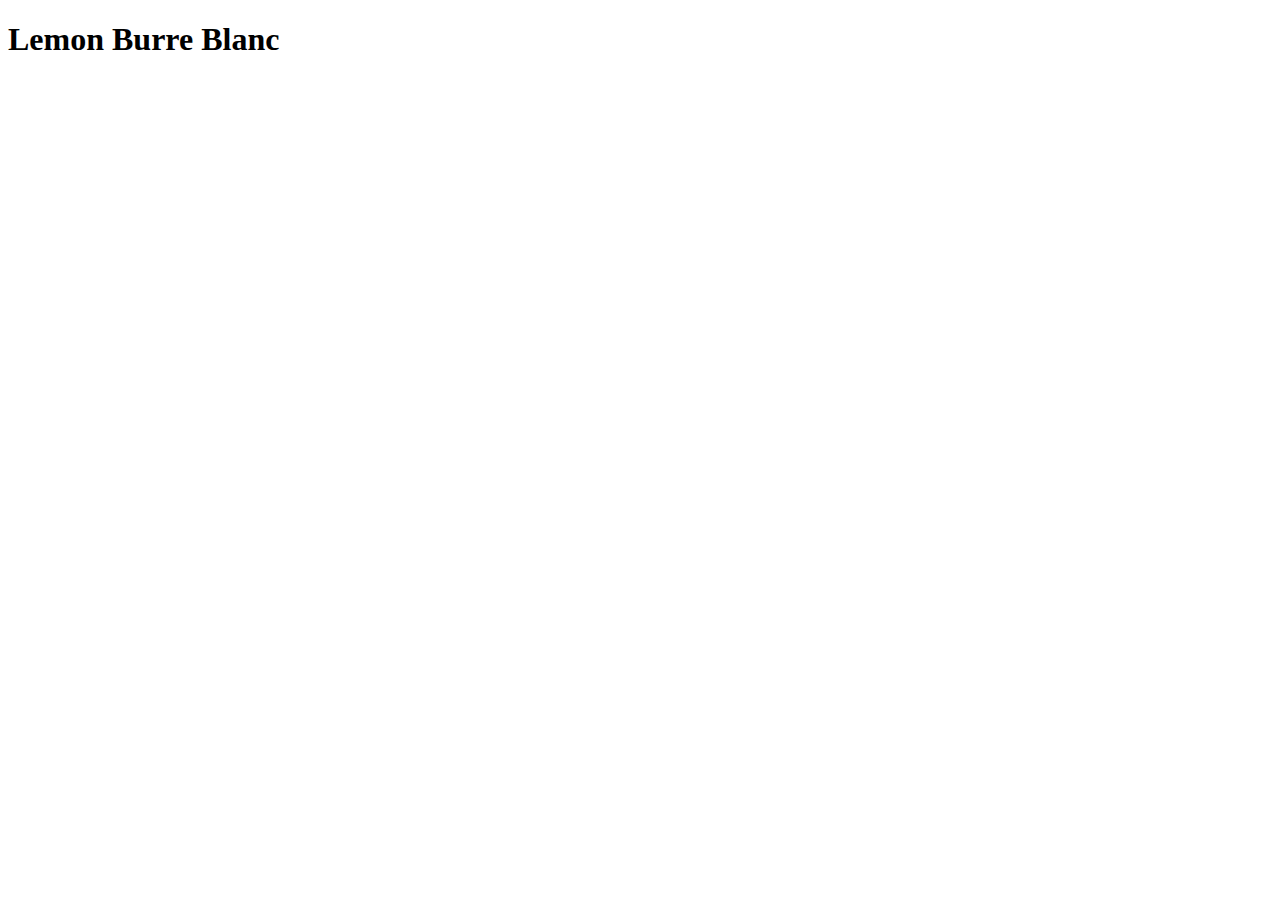
==== recipes/burre-blanc.html @ 8cf3517e "Added first recipe" ====
<!DOCTYPE html>
<html lang="en">
<head>
    <meta charset="UTF-8">
    <meta name="viewport" content="width=device-width, initial-scale=1.0">
    <title>Lemon Burre Blanc -- Odin Recipes</title>
</head>
<body>
    <h1>Lemon Burre Blanc</h1>
</body>
</html>
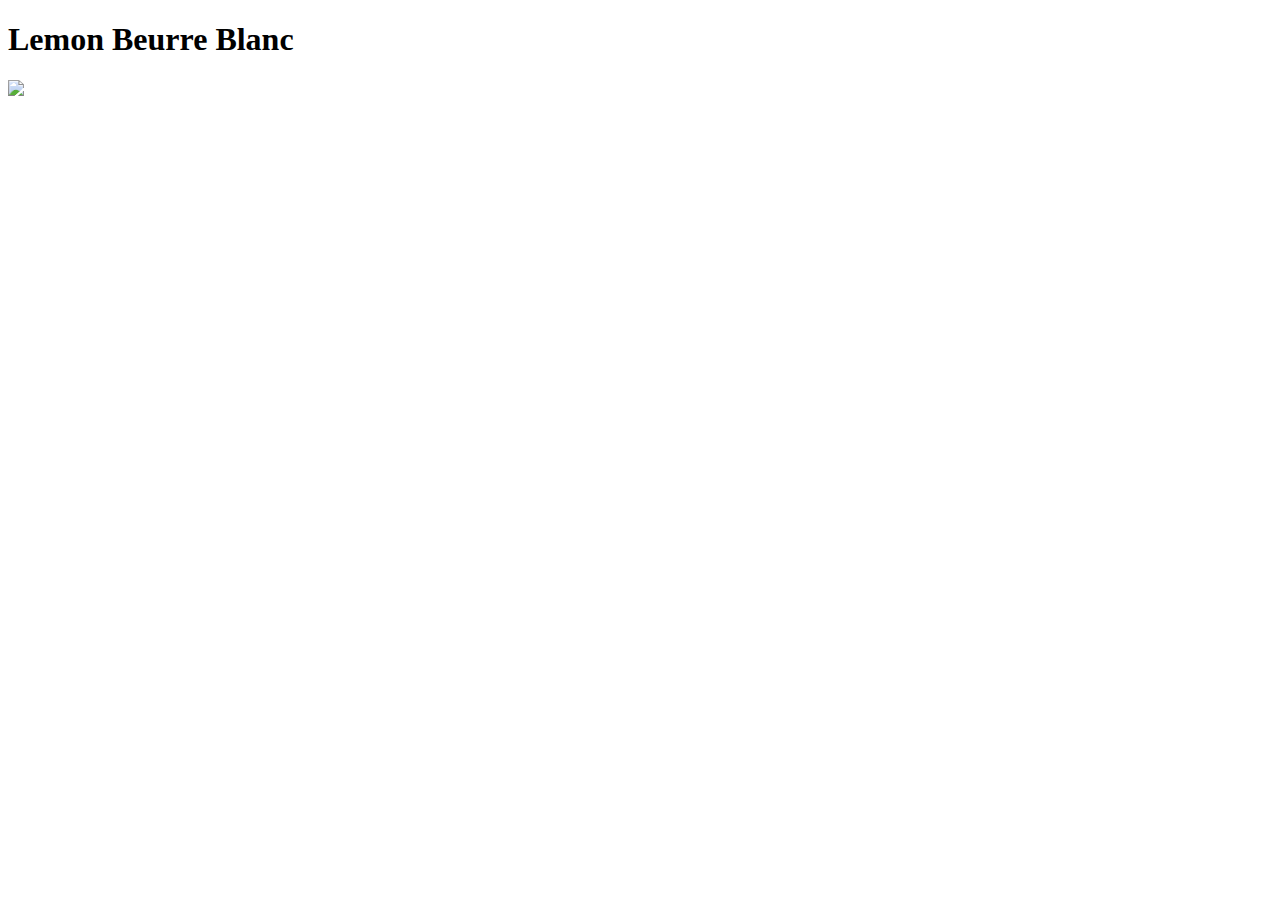
==== commit 412cd513: "Figure Out Issue With Image Loading" ====
--- a/recipes/burre-blanc.html
+++ b/recipes/burre-blanc.html
@@ -3,9 +3,10 @@
 <head>
     <meta charset="UTF-8">
     <meta name="viewport" content="width=device-width, initial-scale=1.0">
-    <title>Lemon Burre Blanc -- Odin Recipes</title>
+    <title>Lemon Beurre Blanc -- Odin Recipes</title>
 </head>
 <body>
-    <h1>Lemon Burre Blanc</h1>
+    <h1>Lemon Beurre Blanc</h1>
+    <img src="~/Desktop/repos/odin_recipes/images/beurre-blanc-salmon.jpg">
 </body>
 </html>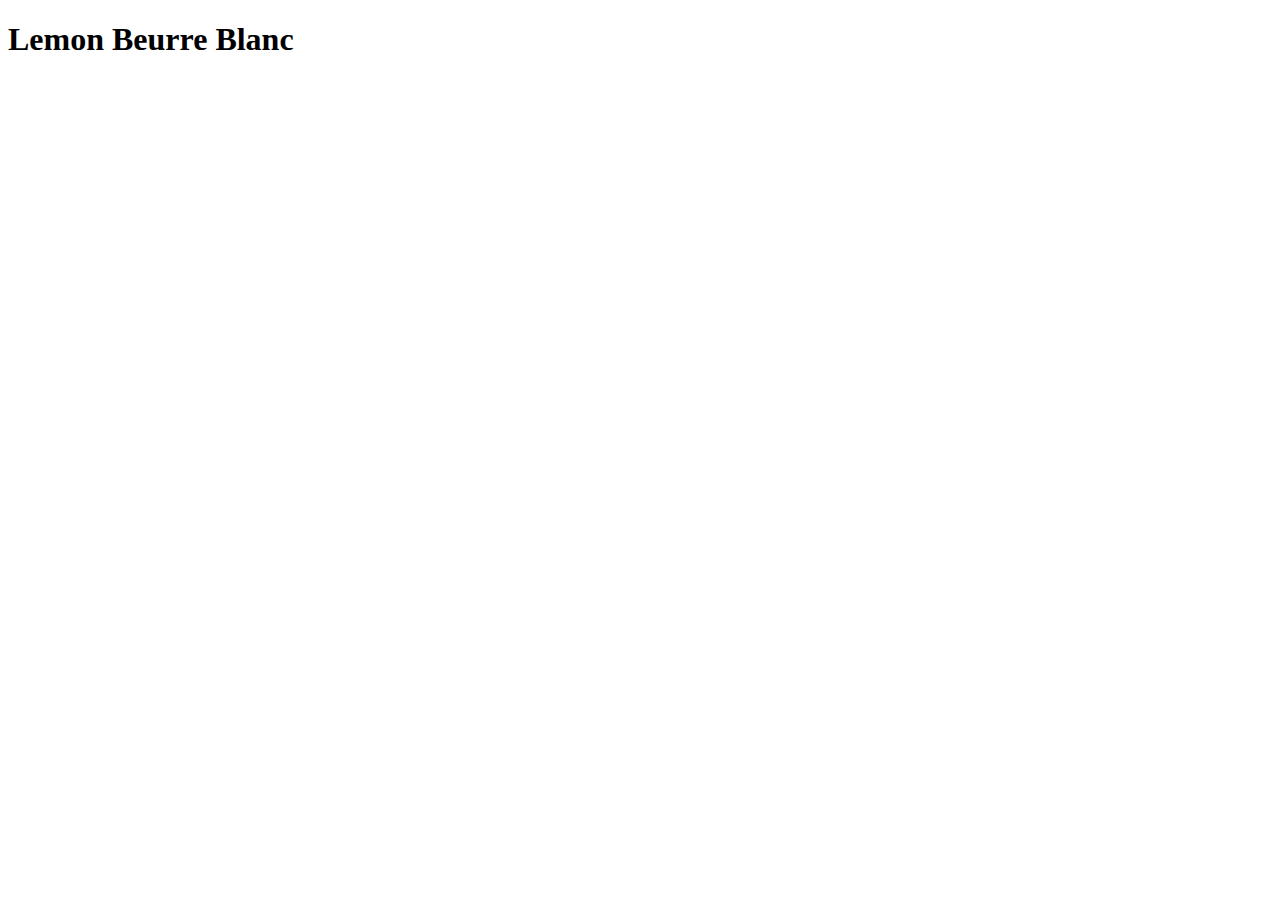
==== commit f2ab61d4: "latest" ====
--- a/recipes/burre-blanc.html
+++ b/recipes/burre-blanc.html
@@ -7,6 +7,6 @@
 </head>
 <body>
     <h1>Lemon Beurre Blanc</h1>
-    <img src="~/Desktop/repos/odin_recipes/images/beurre-blanc-salmon.jpg">
+    
 </body>
 </html>